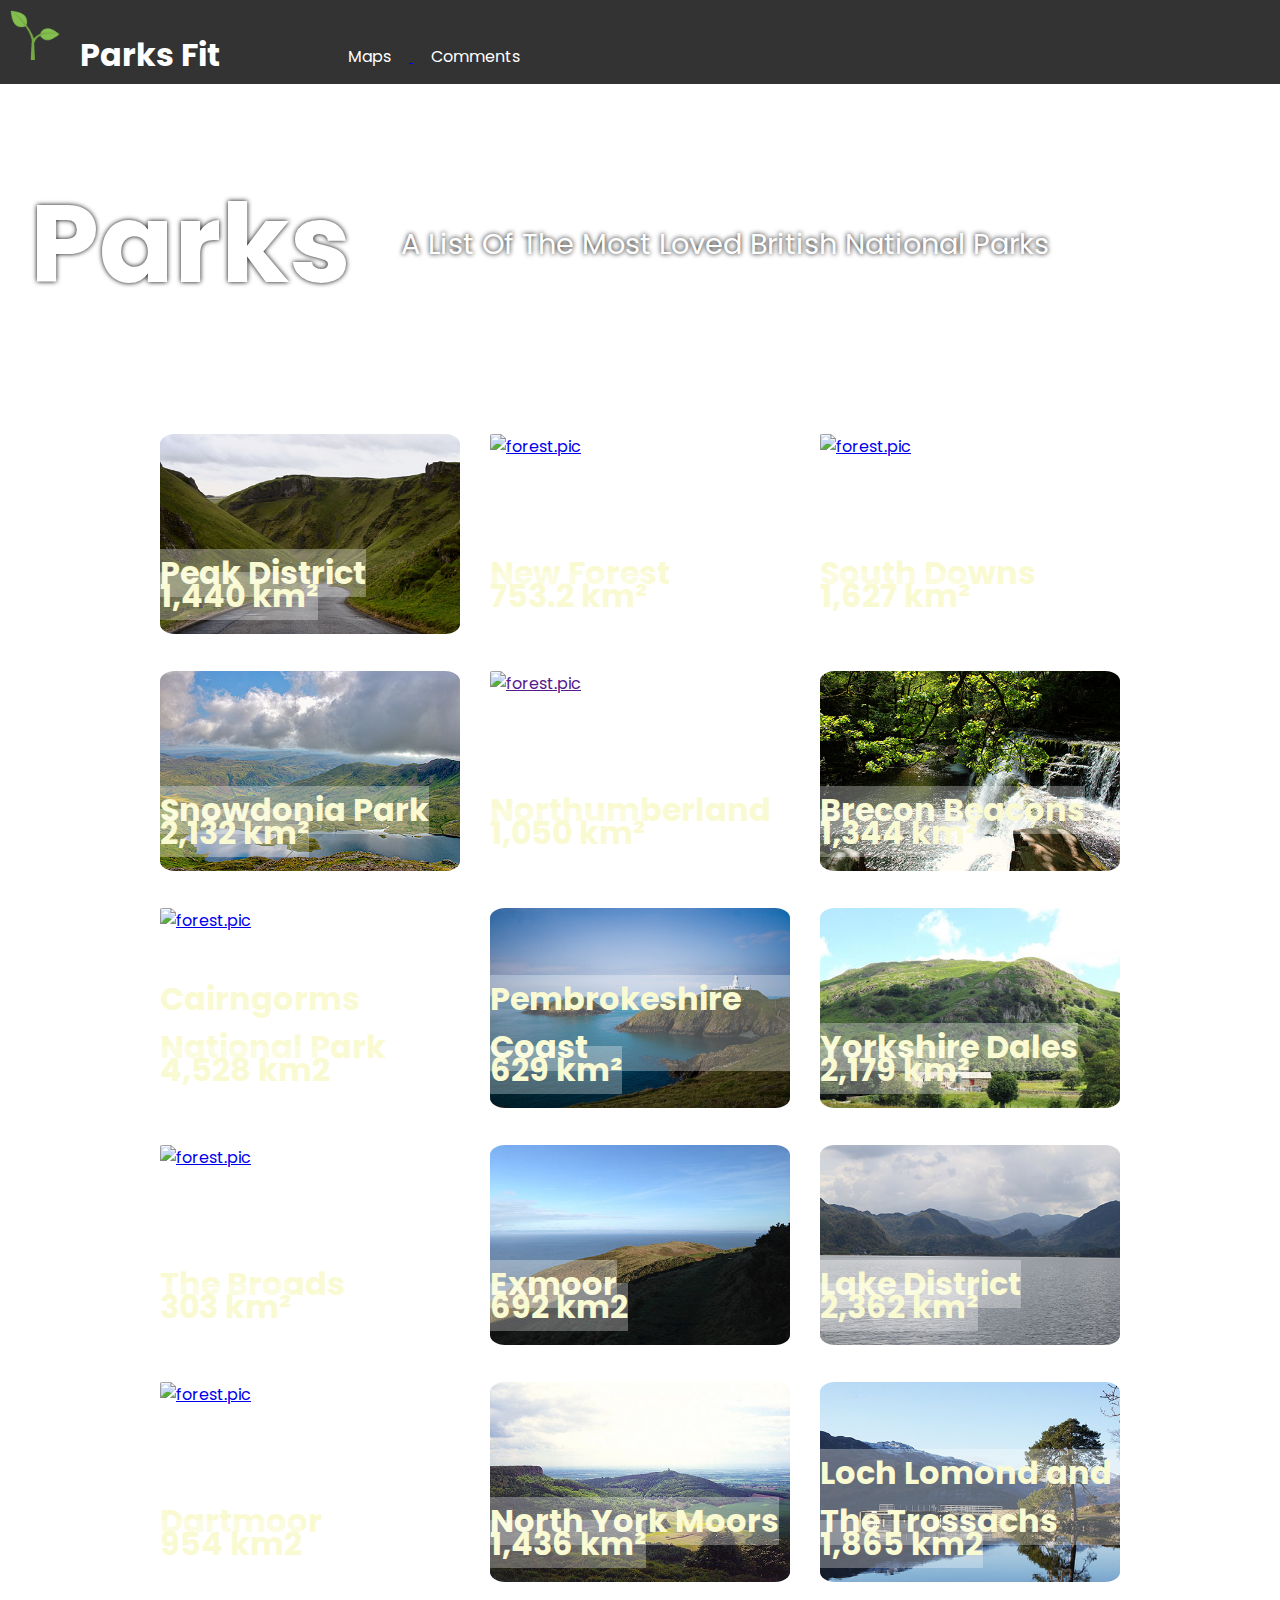
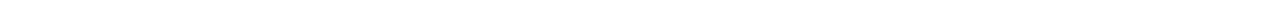
==== index.html @ 961317bf "Update index.html" ====
<!DOCTYPE html>

<html>

<head>
    
<html lan="EN">
    
    <meta charset="utf-8">
    
     <title> Parks Fit</title>

    <meta name="viewport" content="width=device-width, initial-scale=1">
    
    <link rel="stylesheet" type="text/css" href="style.css">
    
       <link rel=“canonical” href=“https://maricel30.github.io/Breathe/” />
    
        <link rel="icon"  type="image/png"  href="1f331.png"/>
    
    <link href="https://fonts.googleapis.com/css2?family=Poppins:ital,wght@1,700&family=Roboto&display=swap" rel="stylesheet">
   
  </head>
    
    
    <body>
    
    <header>
    <img class="logo" src="1f331.png" alt="plat">
    <h1 class="heading"> Parks Fit </h1>
       
      <ul>
          <a href="maps.html"> <li> Maps </li> </a>
    <a href="Comments.html"> <li> Comments </li> </a>
        </ul>
    
    </header>
    
    <main>
    
    <section class="leading">
        
        <p class="leading-bigtext"> Parks</p>
        
        <p class="leading-text"> A List Of The Most Loved British National Parks</p>
        
        </section>
        
    <section class="cards">
        
        <article>
            
        <a href="https://www.peakdistrict.gov.uk/"   target="_blank">
        <img class="article-img" src="peak%20district.jpg" alt="forest.pic"/>
         <h1 class= "article-title"> Peak District </h1>
            
            <h1 class="area"> 1,440 km² </h1> </a>
            
           </article>
        
        
        <article>
            
            <a href="https://www.newforestnpa.gov.uk/" target="_blank">
        
        <img class="article-img" src="New%20Forest.jpg" alt="forest.pic">
            
            <h1 class="article-title">New Forest</h1>
            
                <h1 class="area"> 753.2 km²</h1> </a>
            
        </article>
        
        <article>
        
            <a href="https://www.southdownstrust.org.uk/" target="_blank">
        <img class="article-img" src="South%20Downs.jpg" alt="forest.pic"/>
            
            <h1 class="article-title"> South Downs </h1>
            
                <h1 class="area">1,627 km²</h1> </a>
        
        </article>
        
        <article>
            
            <a href="https://www.snowdonia.gov.wales/home#"  target="_blank">
        <img class="article-img" src="Snowdonia.jpg" alt="forest.pic">
            
        <h1 class="article-title">Snowdonia Park</h1>
            
                <h1 class="area"> 2,132 km²</h1> </a>
            
        </article>
        
        
         <article>
             
            <a href=""https://www.northumberlandnationalpark.org.uk/ target="_blank">
        <img class="article-img" src="Northumberland%20Park.jpg" alt="forest.pic">
             
        <h1 class="article-title">Northumberland </h1>
             
                <h1 class="area">1,050 km² </h1>  </a>
        </article>
        
         <article>
             
            <a href="https://www.breconbeacons.org/" target="_blank">
        <img class="article-img" src="Brecon%20Beacons.jpg" alt="forest.pic">
             
        <h1 class="article-title">Brecon Beacons</h1>
             
                <h1 class="area">1,344 km² </h1>  </a>  
             
        </article>
        
        
        <article>
            
            <a href="https://cairngorms.co.uk/" target="_blank">
        <img class="article-img" src="Cairngorms%20National%20Park.jpg" alt="forest.pic">
            
        <h1 class="article-title">Cairngorms National Park</h1>
            
                <h1 class="area">4,528 km2 </h1>  </a>
            
        </article>
        
        
         <article>
             
        <a href="https://www.visitpembrokeshire.com/explore-pembrokeshire/coastal-national-park" target="_blank">
        <img class="article-img" src="Pembrokeshire%20Coast.jpg" alt="forest.pic">
             
        <h1 class="article-title">Pembrokeshire Coast</h1>
             
            <h1 class="area">629 km²</h1> </a>
             
        </article>
        
        
        
         <article>
             
             <a href="https://www.yorkshiredales.org.uk/" target="_blank">
        <img class="article-img" src="Yorkshire%20Dales.jpg" alt="forest.pic">
             
        <h1 class="article-title"> Yorkshire Dales</h1>
             
                 <h1 class="area">2,179 km²</h1> </a>
        </article>
        
        
        <article>
            
        <a href="https://www.visitthebroads.co.uk/" target="_blank">
        <img class="article-img" src="The%20Broads.jpg" alt="forest.pic">
             
        <h1 class="article-title"> The Broads</h1>
            
            <h1 class="area">303 km²</h1> </a>
            
        </article>
        
        <article>
            
        <a href="https://www.exmoor-nationalpark.gov.uk/" target="_blank">
        <img class="article-img" src="Exmoor.jpg" alt="forest.pic">
             
        <h1 class="article-title"> Exmoor </h1>
            
            <h1 class="area">692 km2</h1> </a>
            
        </article>
        
        
        <article>
            
        <a href="https://www.lakedistrict.gov.uk/" target="_blank">
        <img class="article-img" src="Lake%20District.jpg" alt="forest.pic">
             
        <h1 class="article-title"> Lake District</h1>
            
            <h1 class="area"> 2,362 km²</h1>  </a>
            
        </article>
        
        
         <article>
             
        <a href="https://www.dartmoor.gov.uk/" target="_blank">
        <img class="article-img" src="Dartmoor.jpg" alt="forest.pic">
             
        <h1 class="article-title"> Dartmoor </h1>
             
            <h1 class="area">954 km2</h1>  </a>  
             
        </article>
        
        
        
         <article>
             
        <a href="https://www.northyorkmoors.org.uk/" target="_blank">
        <img class="article-img" src="North%20York%20Moors.jpg" alt="forest.pic">
             
        <h1 class="article-title"> North York Moors </h1>
             
            <h1 class="area"> 1,436 km²</h1>  </a>
        </article>
        
        
          <article>
              
        <a href="https://www.lochlomond-trossachs.org/" target="_blank">
        <img class="article-img" src="Loch%20Lomond%20and%20The%20Trossachs.jpg" alt="forest.pic">
             
        <h1 class="article-title"> Loch Lomond and The Trossachs </h1>
              
            <h1 class="area">  1,865 km2 </h1>  </a>
              
        </article>
        
        
        
        </section>
        
        </main>

    

   </body>
    
</html>
---- style.css ----
body {
    
margin:0;
padding:0;
font-family: 'Poppins', 'Roboto', sans-serif;
}



header {
    
display: flex;
align-items: auto;
padding: 10px;
font-size; 2em;
color: white;
background-color: #333;
height: 4rem;
}

.logo {

height: 50px;
margin-right: 20px;
}


ul {
  margin-left: 70px;
    align-self: stretch;
 }


li {
    
    list-style-type:  none;
    display: inline-block;
    margin: 3px;
    padding: 15px;
    color: white;
   
}

li:hover {
    
    color: green;
}


.leading {

height: 260px;
margin-bottom: 30px;
padding: 30px;
color: white;
/*background: url("StockSnap_RXVXXRIKI3.jpg") center #333 no-repeat;*/
background: url("https://media.giphy.com/media/IuKnqFMhtcA2A/giphy.gif") center #333 no-repeat;
background-size:cover;
background-color: white;
 text-shadow: 0px 0px 5px #000;   
}

.cards {
  display: grid;
  grid-template-columns: repeat(auto-fit, minmax(250px, 1fr));
  grid-gap: 30px;
}



.leading-bigtext {
    margin-right: 50px;
    font-weight: bold;
    font-size: 2.2em;
    font-family: 'Poppins', sans-serif;
}

@media ( min-width: 700px){
    .leading-bigtext {
     font-size: 110px;
    }
}

.leading-text {
    
    max-width: 960px;
    font-size: 1.8em;
    line-height: 1.4em;
    font-family: 'Poppins', sans-serif;   
}

.cards {
    max-width: 960px;
    margin: 0 auto 30px;
}


article {
    position: relative;
    
}


.article-img {
    height: 200px;
    width: 100%;
    object-fit: cover;
    border-radius: 5%;
}


.article-img:hover {
    
      opacity: 0.4;
}

.article-title {
    position: absolute;
    bottom: 23px;
    width: 100%
    padding: 10px;
    background-color: rgba( 255,255,255, 0.3);
    color: lightgoldenrodyellow;
}


.area {
    
    position: absolute;
    float: right;
    bottom: 0;
    width: 50%
    padding: 5px;
    background-color: rgba( 255,255,255, 0.3);
    color: lightgoldenrodyellow;
}


@media (min-width: 700px) {
 .leading {
    display: flex;
    align-items: center;
  }
}
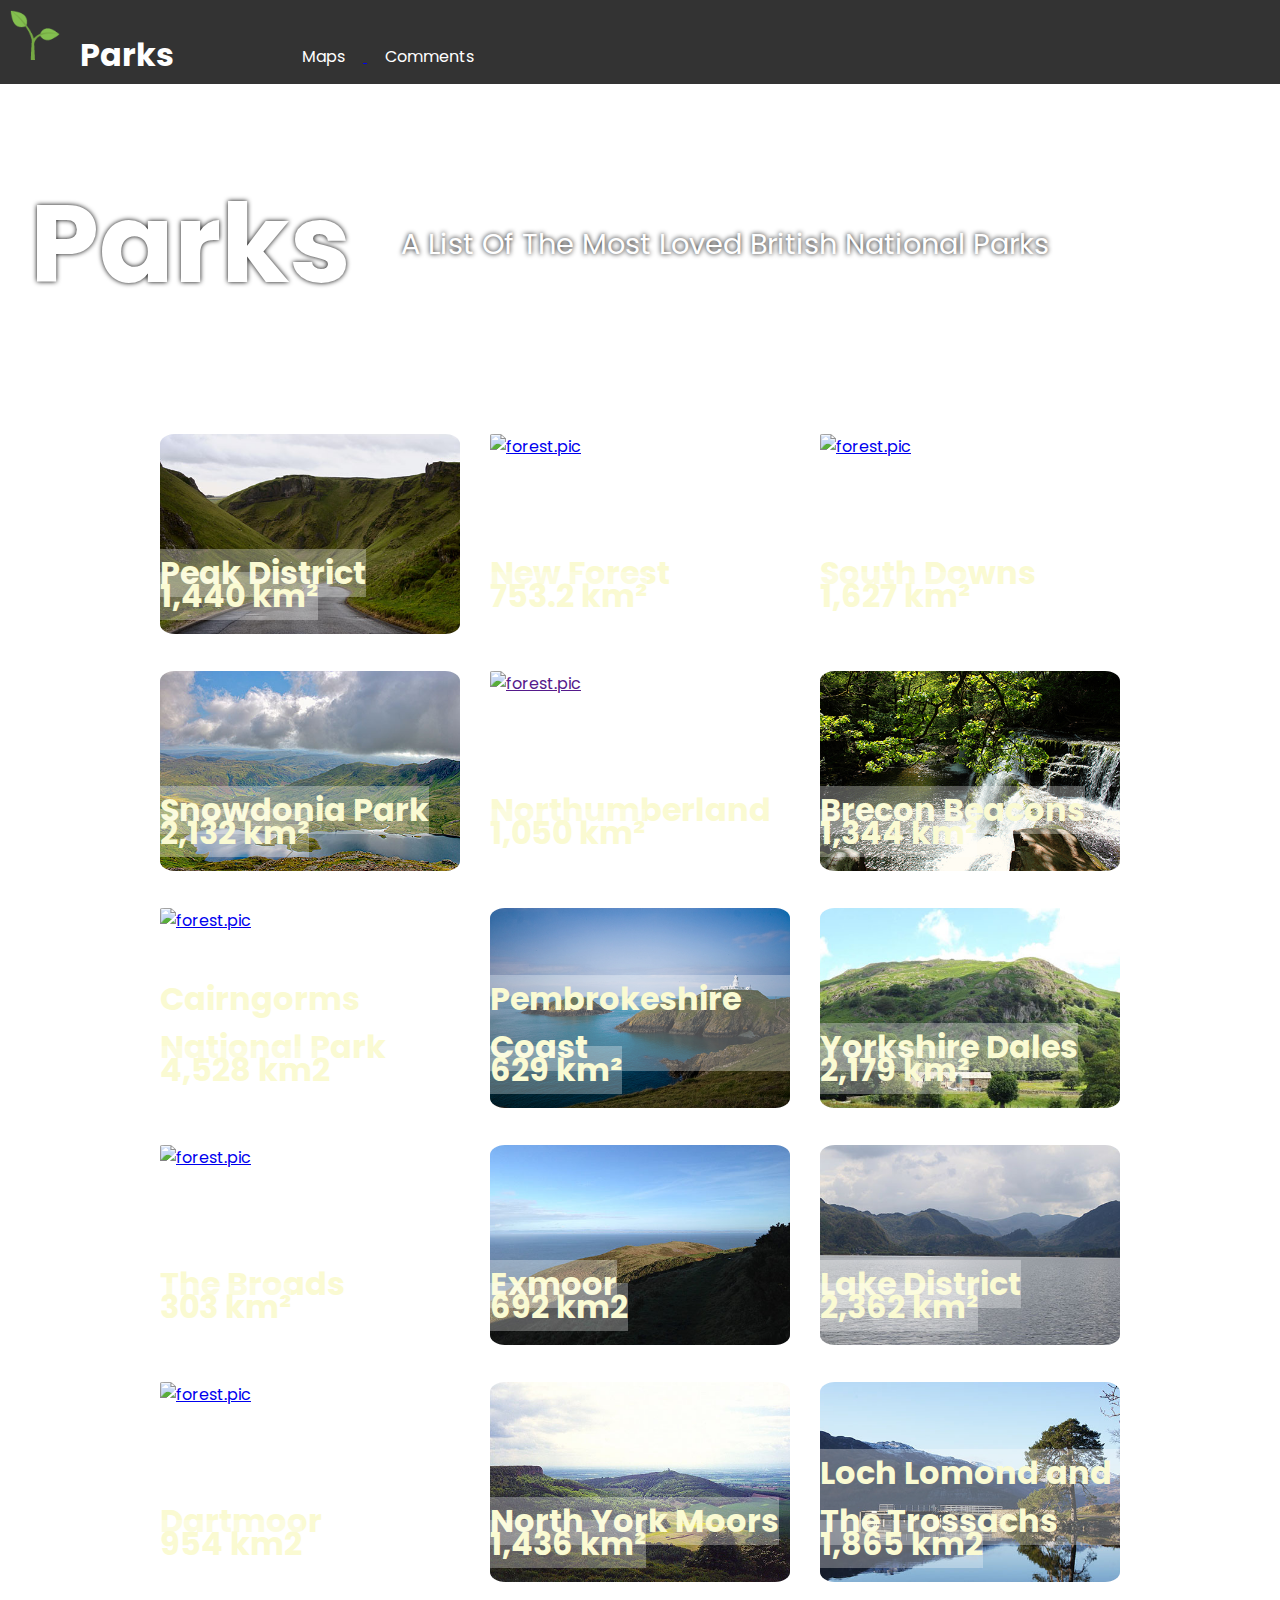
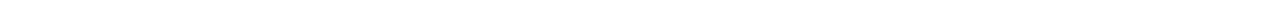
==== commit 030eb7e3: "Update index.html" ====
--- a/index.html
+++ b/index.html
@@ -27,7 +27,7 @@
     
     <header>
     <img class="logo" src="1f331.png" alt="plat">
-    <h1 class="heading"> Parks Fit </h1>
+    <h1 class="heading"> Parks </h1>
        
       <ul>
           <a href="maps.html"> <li> Maps </li> </a>
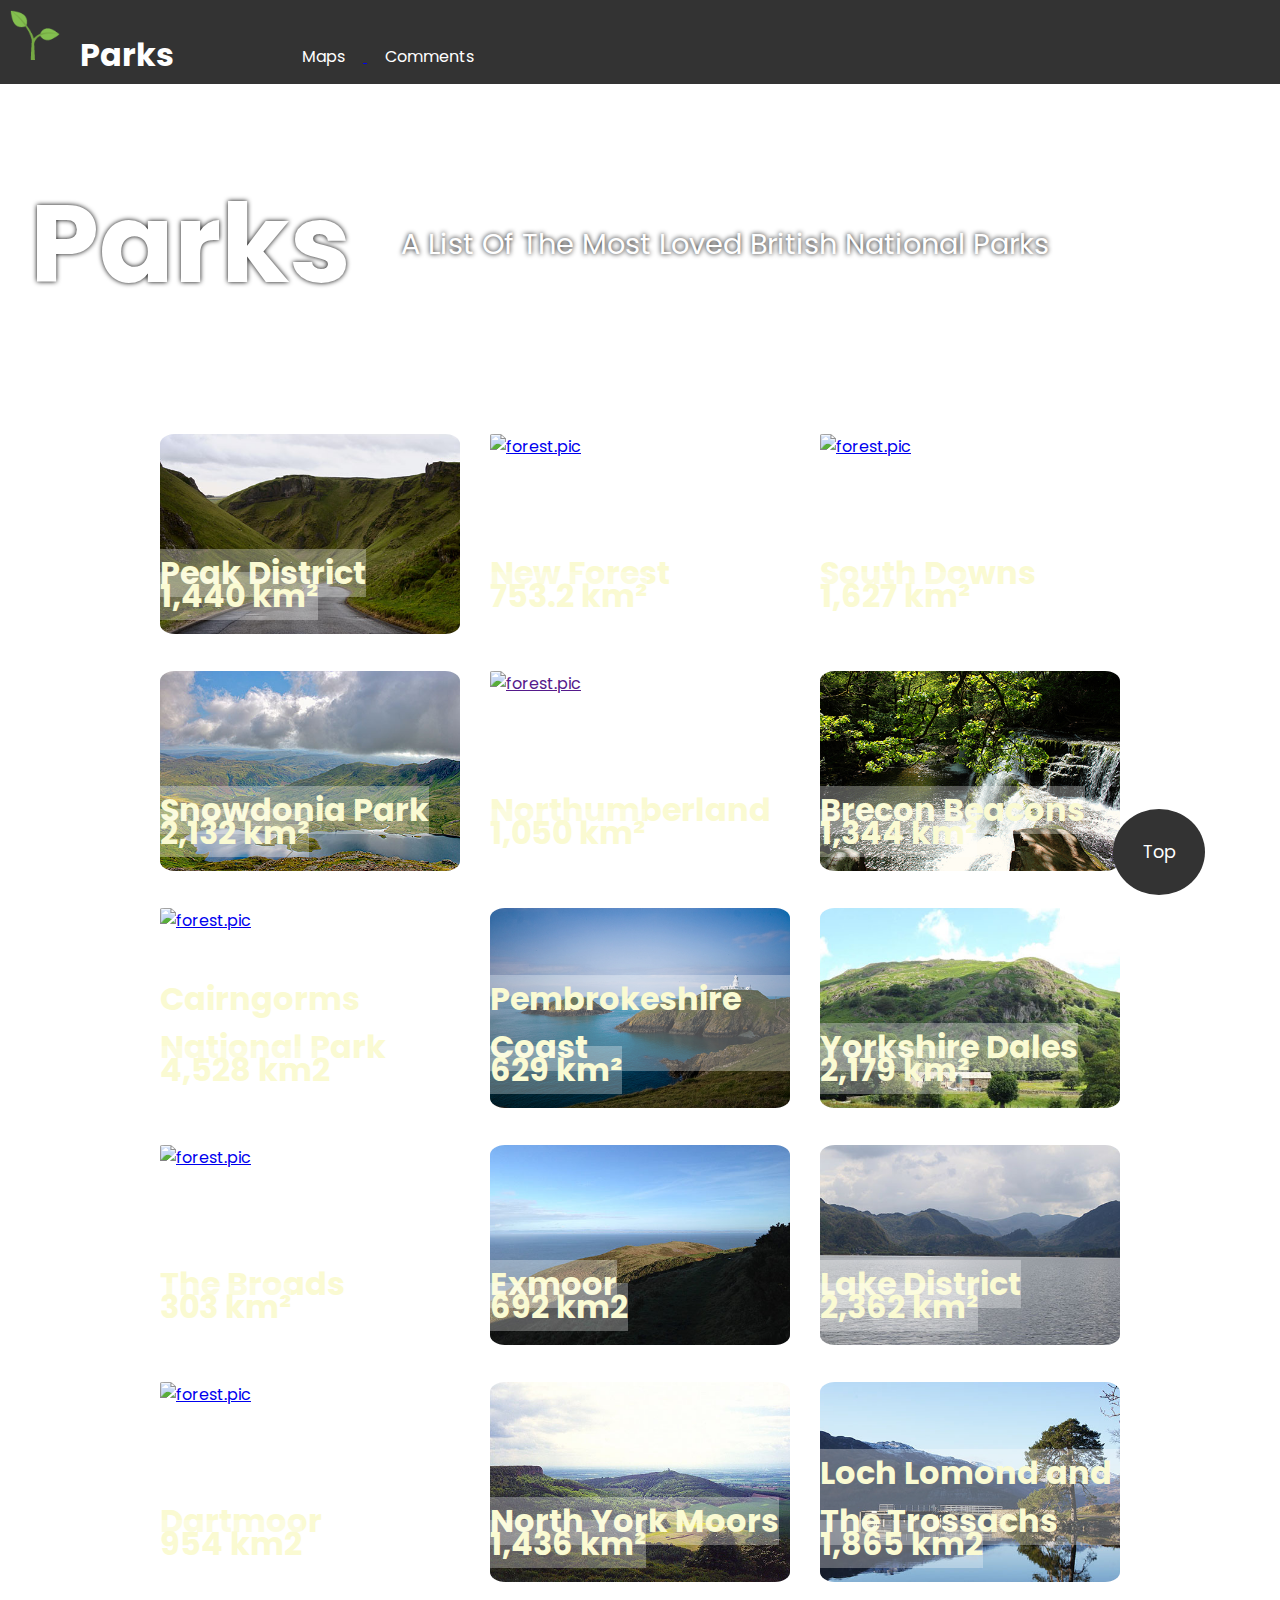
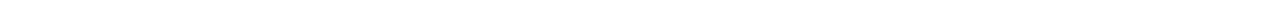
==== commit 7cd4be19: "Update index.html" ====
--- a/index.html
+++ b/index.html
@@ -1,20 +1,19 @@
 <!DOCTYPE html>
-
-<html>
-
-<head>
     
 <html lan="EN">
     
+    <head>
+    
     <meta charset="utf-8">
     
-     <title> Parks Fit</title>
+     <title> parks fit </title>
+    
+    <link rel=“canonical” href=“https://parks.fit/” />
 
     <meta name="viewport" content="width=device-width, initial-scale=1">
     
     <link rel="stylesheet" type="text/css" href="style.css">
     
-       <link rel=“canonical” href=“https://maricel30.github.io/Breathe/” />
     
         <link rel="icon"  type="image/png"  href="1f331.png"/>
     
@@ -30,8 +29,8 @@
     <h1 class="heading"> Parks </h1>
        
       <ul>
-          <a href="maps.html"> <li> Maps </li> </a>
-    <a href="Comments.html"> <li> Comments </li> </a>
+          <a href="maps.html"> <li>Maps</li> </a>
+          <a href="Comments.html"> <li>Comments</li> </a>
         </ul>
     
     </header>
@@ -40,7 +39,7 @@
     
     <section class="leading">
         
-        <p class="leading-bigtext"> Parks</p>
+        <p class="leading-bigtext"> Parks </p>
         
         <p class="leading-text"> A List Of The Most Loved British National Parks</p>
         
@@ -222,13 +221,45 @@
               
         </article>
         
-        
-        
-        </section>
-        
-        </main>
+         </section>
+        
+     </main>
+        
+    
 
-    
+      <button onclick="topFunction()" id="Botox" title="Go to top"> Top</button>
+        
+        
+    <script>
+        
+        var mybutton = document.getElementById("Botox");
+        
+        
+       window.onscroll = function() {scrollFunction()};
+        
+        
+        
+        function scrollFunction() {
+        if( document.body.scrollTop > 20 || document.documentElement.scrollTop > 20){
+            
+            mybutton.style.display = "block";
+            
+        } else {
+            mybutton.style.display = "none";
+        }
+    }
+        
+        
+      function topFunction(){
+          document.body.scrollTop = 0;
+          document.documentElement.scrollTop = 0;
+      }
+        
+        
+        
+        </script>
+        
+  
 
    </body>
     
--- a/style.css
+++ b/style.css
@@ -43,7 +43,7 @@
 
 li:hover {
     
-    color: green;
+    color: lightgreen;
 }
 
 
@@ -143,7 +143,25 @@
   }
 }
 
+#Botox {
+    
+    
+    position: fixed;
+    border-radius: 50%;
+    background-color: #333;
+    color: white;
+    bottom: 0;
+    right: 0;
+    padding: 30px;
+    margin: 5px 75px;
+    font-size:  1.1em;
+    font-family: 'Poppins', sans-serif; 
+    border: none;
+    cursor: pointer;
+}
 
 
-
-
+#Botox:hover {
+    
+    background-color: green;
+}
